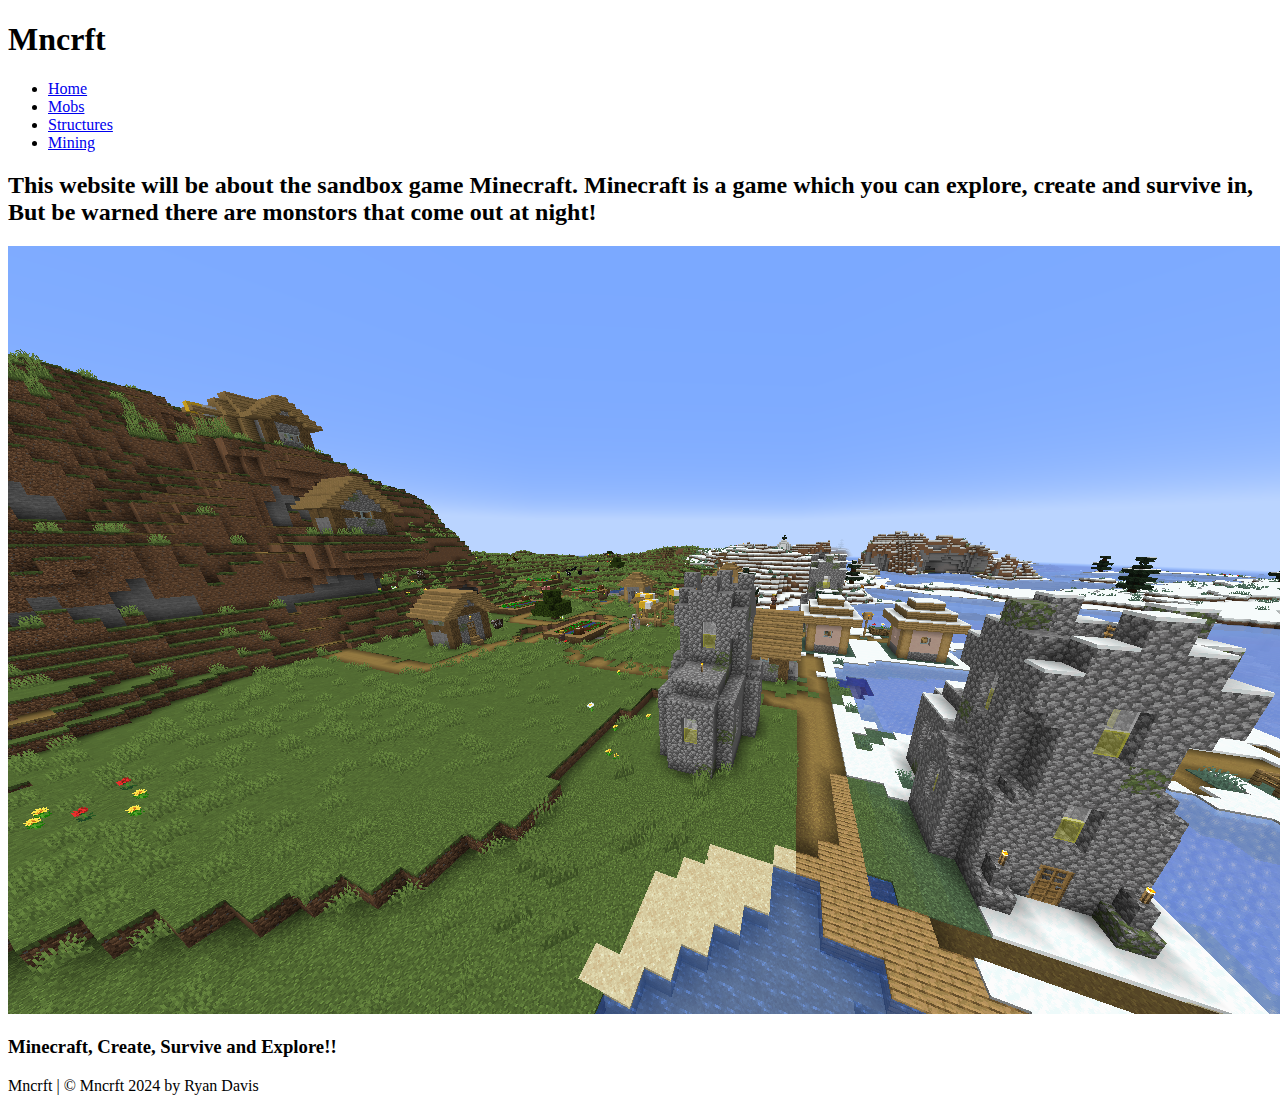
==== Minecraft 11DGT/index.html @ 0ae30d40 "I added a image and I wrote the header 2" ====
<!DOCTYPE html>
<html lang="en">
    <head>
        <title>Mncrft</title>
        <link rel="stylesheet" href="CSS/normalise.CSS">
        <link rel="stylesheet" href="style.css">
        <meta charset="utf-8">
    </head>
    <body>
        <div class="container">
            <div class="header"><h1>Mncrft</h1>
            </div>
            <div class="nav">
                <ul><li><a href="index.html">Home</a></li>
                    <li><a href="Mobs.html">Mobs</a></li>
                    <li><a href="structures.html">Structures</a></li>
                    <li><a href="Mining.html">Mining</a></li></ul>
            </div>
            <div class="main">
                <h2>This website will be about the sandbox game Minecraft. Minecraft is a game which you can explore, create and survive in, But be warned there are monstors that come out at night!</h2>
                <img class="image" src="Image/11 DGT work.png" alt=" minecraft landscape">
            </div>
            <div class="sidebar"><p></p>
            </div>
            <div class="footer"><footer> 
                <h3>Minecraft, Create, Survive and Explore!!</h3>
                <p>Mncrft | &copy; Mncrft 2024 by Ryan Davis</p>
            </footer>
            </div>
        </div>
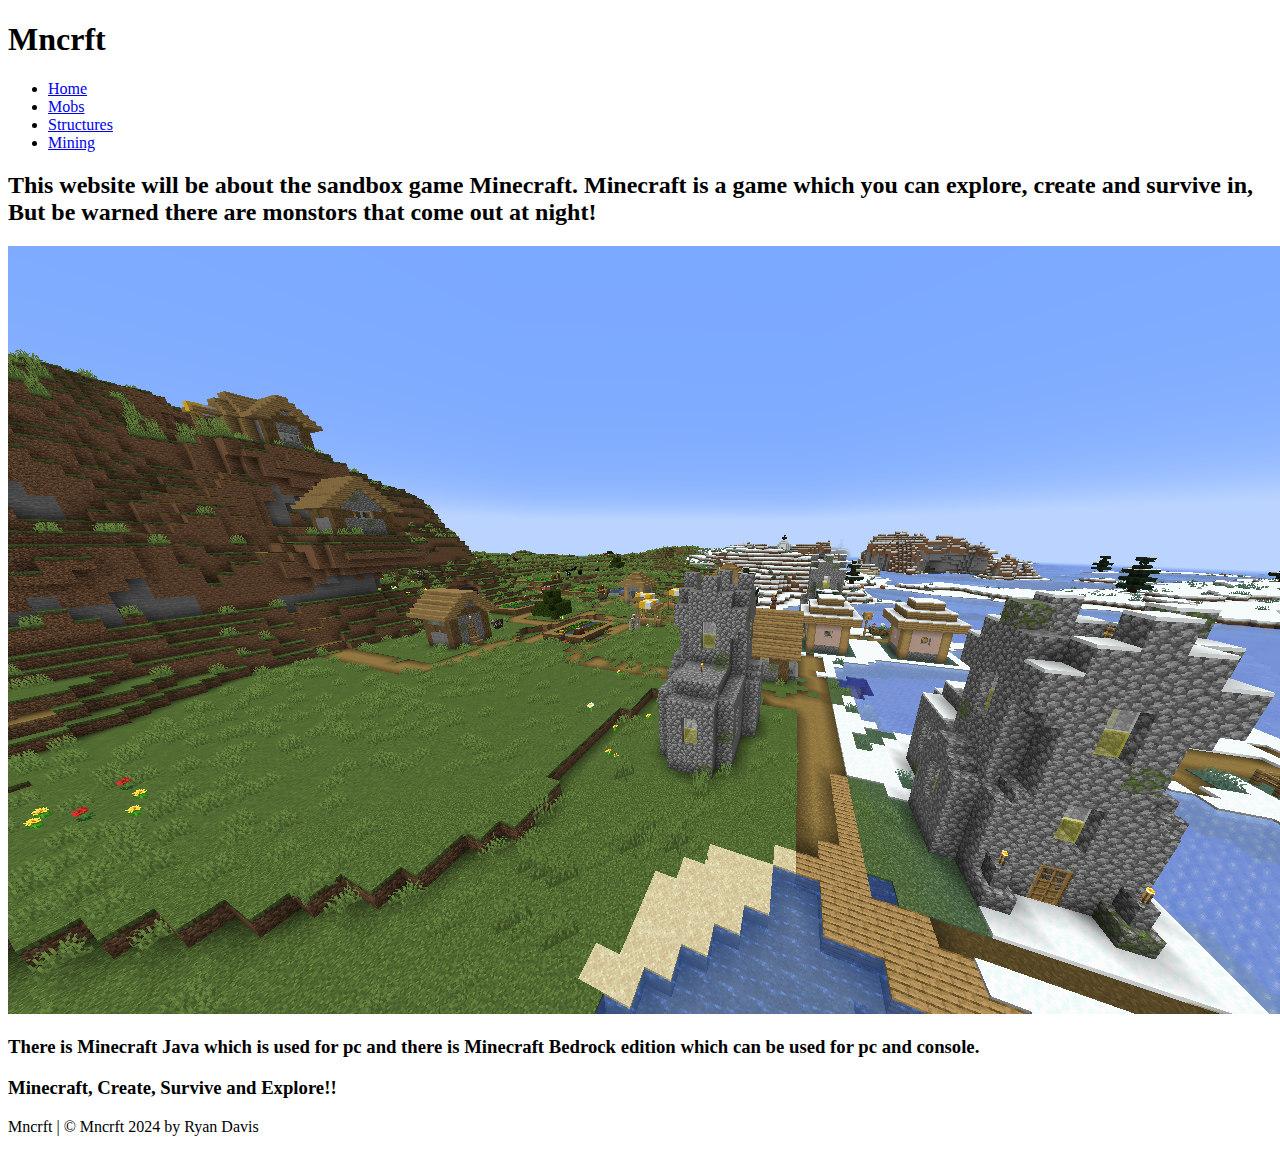
==== commit 3fd3ad8b: "I added to my main on all pages and I added info for mobs page" ====
--- a/Minecraft 11DGT/index.html
+++ b/Minecraft 11DGT/index.html
@@ -20,7 +20,7 @@
                 <h2>This website will be about the sandbox game Minecraft. Minecraft is a game which you can explore, create and survive in, But be warned there are monstors that come out at night!</h2>
                 <img class="image" src="Image/11 DGT work.png" alt=" minecraft landscape">
             </div>
-            <div class="sidebar"><p></p>
+            <div class="sidebar"><h3>There is Minecraft Java which is used for pc and there is Minecraft Bedrock edition which can be used for pc and console.</h3>
             </div>
             <div class="footer"><footer> 
                 <h3>Minecraft, Create, Survive and Explore!!</h3>
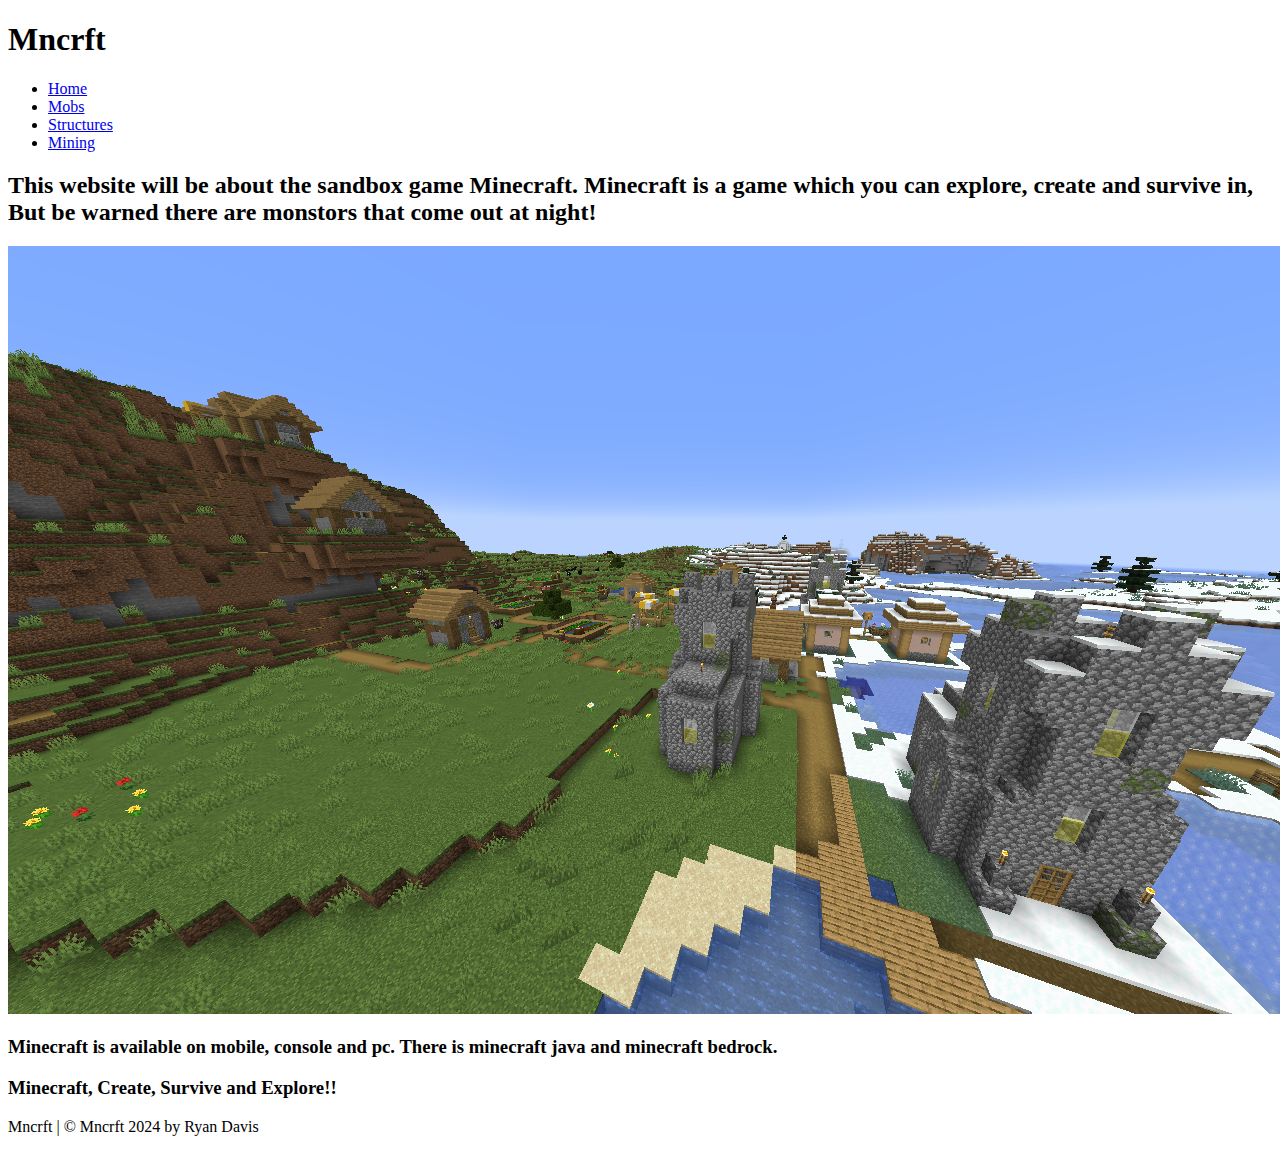
==== commit 8202ba76: "added a image  to mob and added background image for header" ====
--- a/Minecraft 11DGT/index.html
+++ b/Minecraft 11DGT/index.html
@@ -20,7 +20,7 @@
                 <h2>This website will be about the sandbox game Minecraft. Minecraft is a game which you can explore, create and survive in, But be warned there are monstors that come out at night!</h2>
                 <img class="image" src="Image/11 DGT work.png" alt=" minecraft landscape">
             </div>
-            <div class="sidebar"><h3>There is Minecraft Java which is used for pc and there is Minecraft Bedrock edition which can be used for pc and console.</h3>
+            <div class="sidebar"><h3>Minecraft is available on mobile, console and pc. There is minecraft java and minecraft bedrock.</h3>
             </div>
             <div class="footer"><footer> 
                 <h3>Minecraft, Create, Survive and Explore!!</h3>
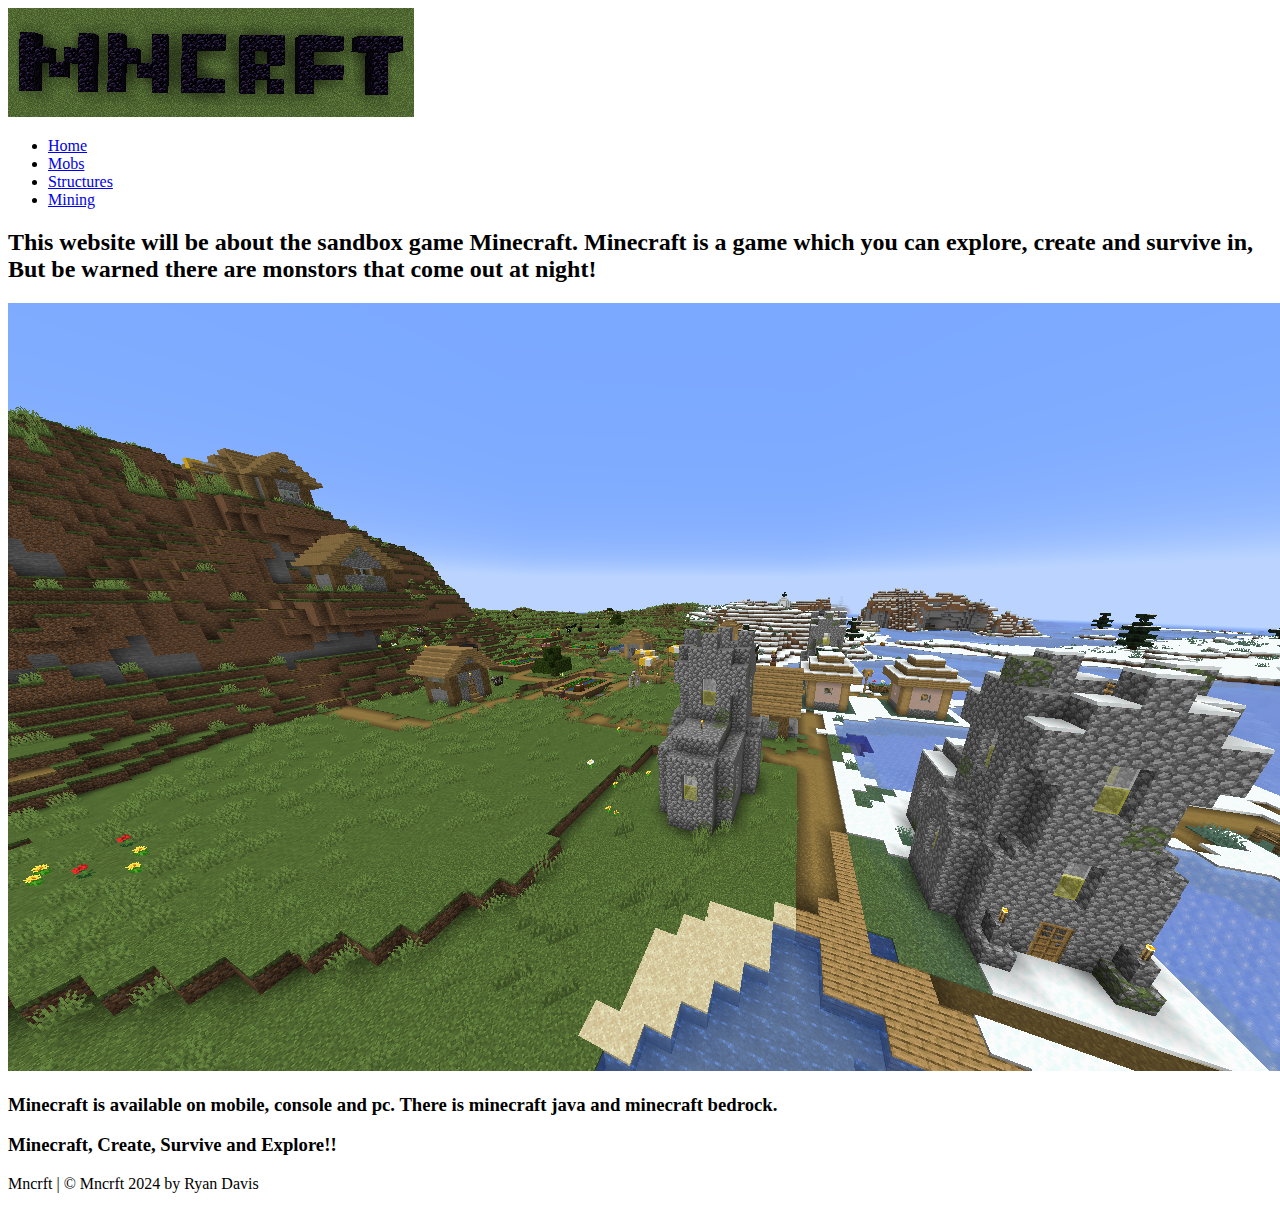
==== commit d75eee01: "I added a LOGO and some images to mobs page" ====
--- a/Minecraft 11DGT/index.html
+++ b/Minecraft 11DGT/index.html
@@ -8,7 +8,7 @@
     </head>
     <body>
         <div class="container">
-            <div class="header"><h1>Mncrft</h1>
+            <div class="header"><img src="Image/mcnrtf.PNG" alt="title">
             </div>
             <div class="nav">
                 <ul><li><a href="index.html">Home</a></li>
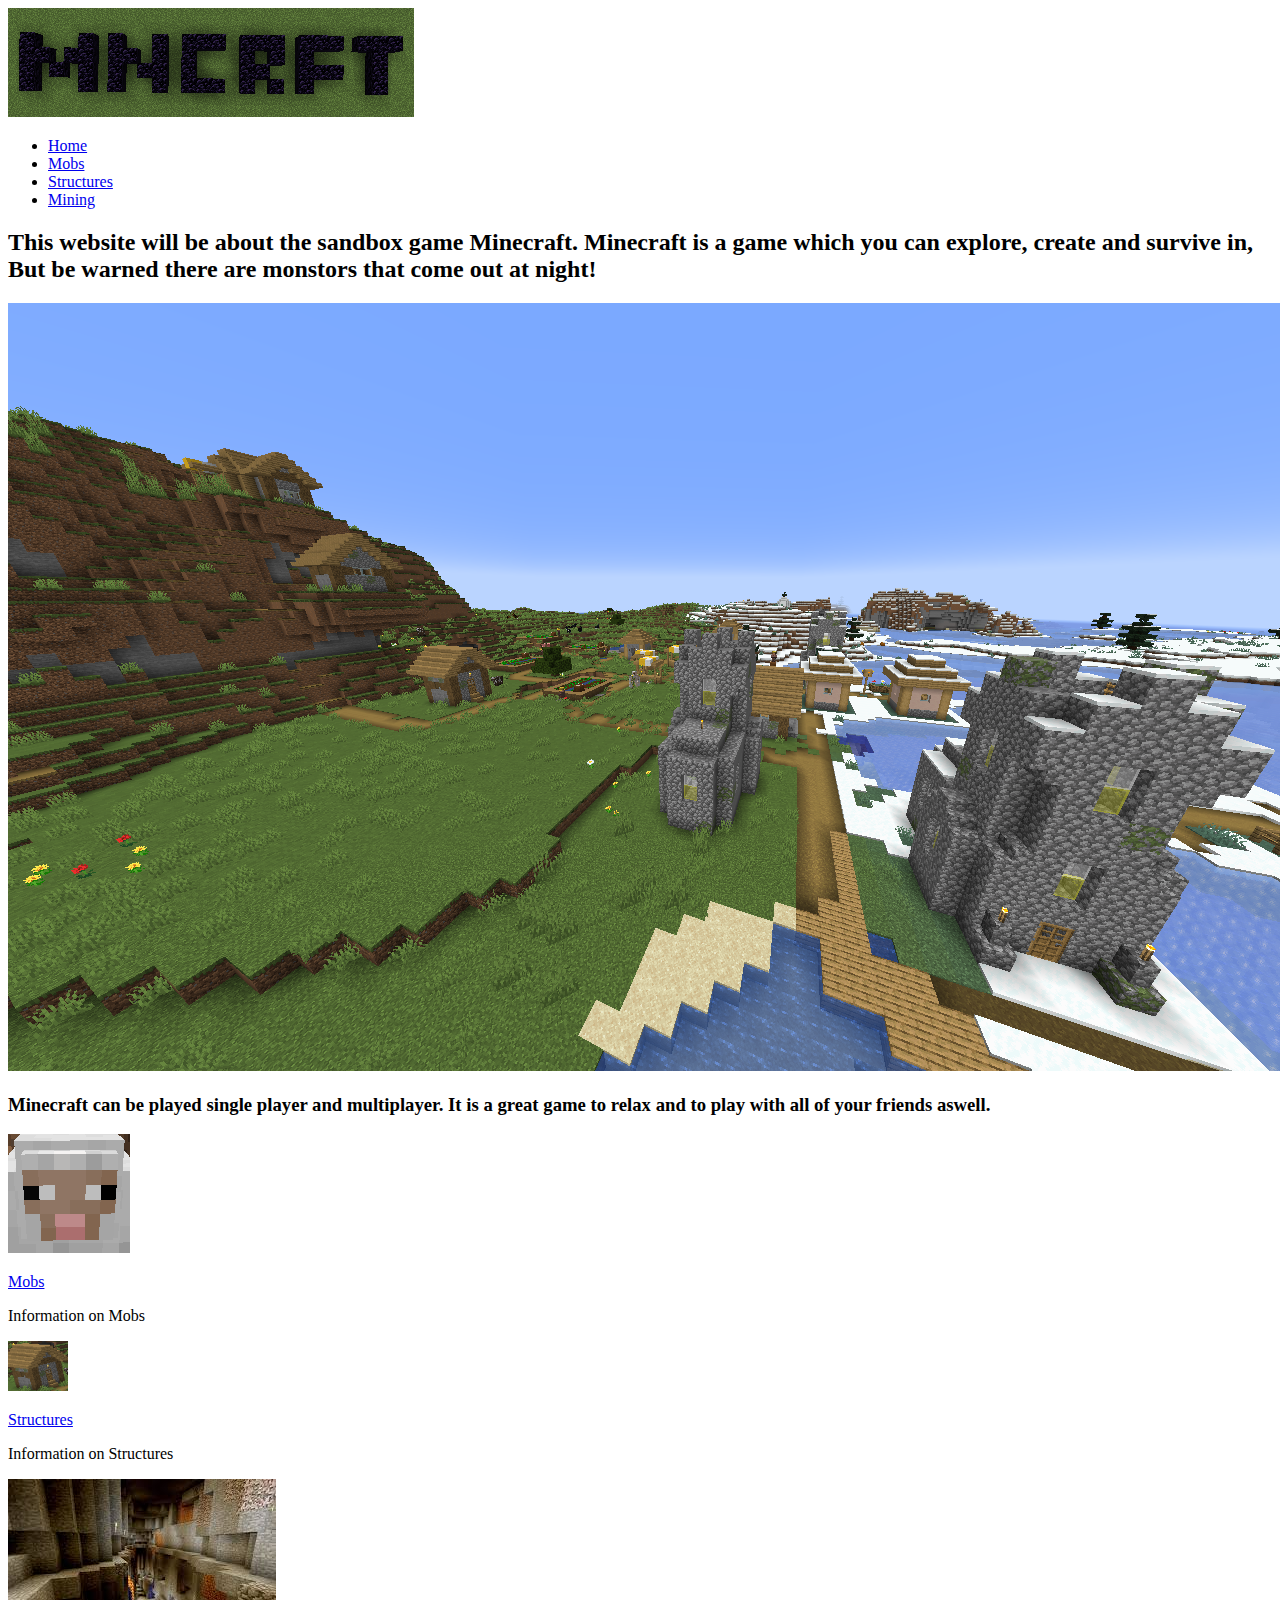
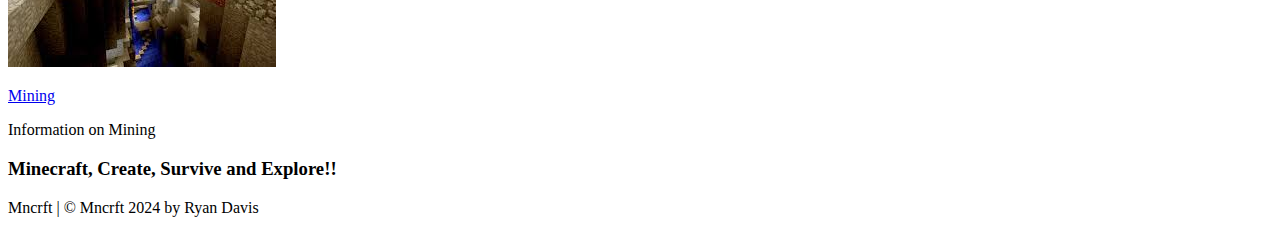
==== commit 50932b1f: "added images to sidebar with links" ====
--- a/Minecraft 11DGT/index.html
+++ b/Minecraft 11DGT/index.html
@@ -20,7 +20,16 @@
                 <h2>This website will be about the sandbox game Minecraft. Minecraft is a game which you can explore, create and survive in, But be warned there are monstors that come out at night!</h2>
                 <img class="image" src="Image/11 DGT work.png" alt=" minecraft landscape">
             </div>
-            <div class="sidebar"><h3>Minecraft is available on mobile, console and pc. There is minecraft java and minecraft bedrock.</h3>
+            <div class="sidebar"><h3>Minecraft can be played single player and multiplayer. It is a great game to relax and to play with all of your friends aswell.</h3>
+                <img class="profile" src="Image/sheep.PNG" alt="sheep">
+                <p><a href="Mobs.html">Mobs</a></p>
+                <p>Information on Mobs</p>
+                <img class="profile" src="Image/house.PNG" alt="house">
+                <p><a href="structures.html">Structures</a></p>
+                <p>Information on Structures</p>
+                <img class="profile" src="Image/miningcave.jpg" alt="cave">
+                <p><a href="Mining.html">Mining</a></p>
+                <p>Information on Mining</p>
             </div>
             <div class="footer"><footer> 
                 <h3>Minecraft, Create, Survive and Explore!!</h3>
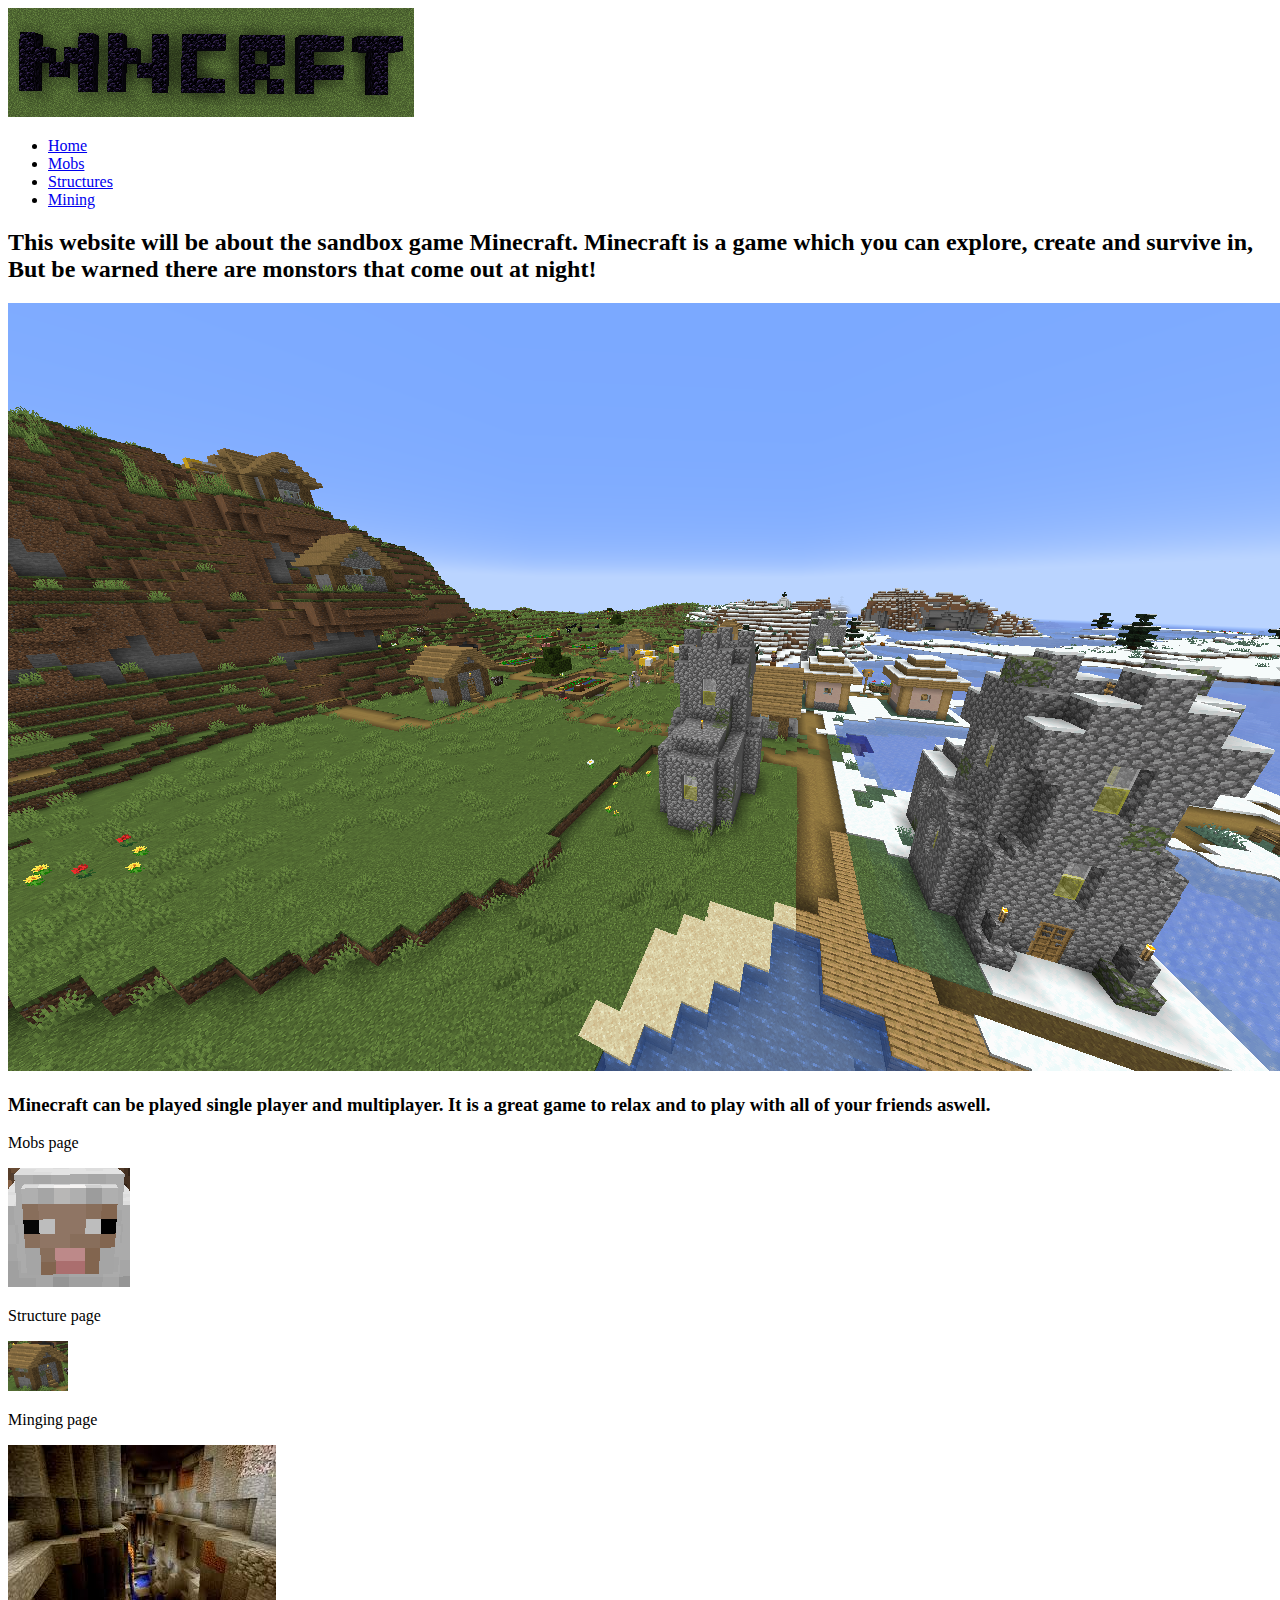
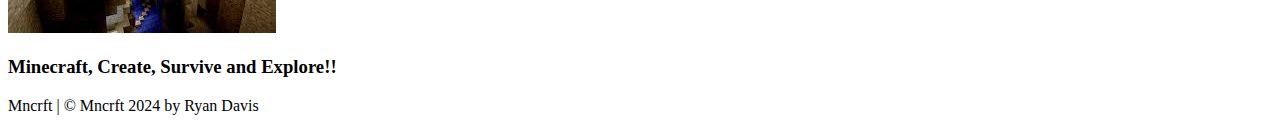
==== commit 5239cc41: "I made images on home page into button links. I added lots of info on to mining page and added 1 ima" ====
--- a/Minecraft 11DGT/index.html
+++ b/Minecraft 11DGT/index.html
@@ -21,15 +21,24 @@
                 <img class="image" src="Image/11 DGT work.png" alt=" minecraft landscape">
             </div>
             <div class="sidebar"><h3>Minecraft can be played single player and multiplayer. It is a great game to relax and to play with all of your friends aswell.</h3>
-                <img class="profile" src="Image/sheep.PNG" alt="sheep">
-                <p><a href="Mobs.html">Mobs</a></p>
-                <p>Information on Mobs</p>
-                <img class="profile" src="Image/house.PNG" alt="house">
-                <p><a href="structures.html">Structures</a></p>
-                <p>Information on Structures</p>
-                <img class="profile" src="Image/miningcave.jpg" alt="cave">
-                <p><a href="Mining.html">Mining</a></p>
-                <p>Information on Mining</p>
+                <p>
+                    <p>Mobs page</p>
+                    <a href="Mobs.html">
+                        <img class="profile2" src="Image/sheep.PNG" alt="sheep">
+                    </a>
+                </p>
+                <p>
+                    <p>Structure page</p>
+                    <a href="structures.html">
+                        <img class="profile2" src="Image/house.PNG" alt="house">
+                    </a>
+                </p>
+                <p>
+                    <p>Minging page</p>
+                    <a href="Mining.html">
+                        <img class="profile2" src="Image/miningcave.jpg" alt="cave">
+                    </a>
+                </p>
             </div>
             <div class="footer"><footer> 
                 <h3>Minecraft, Create, Survive and Explore!!</h3>
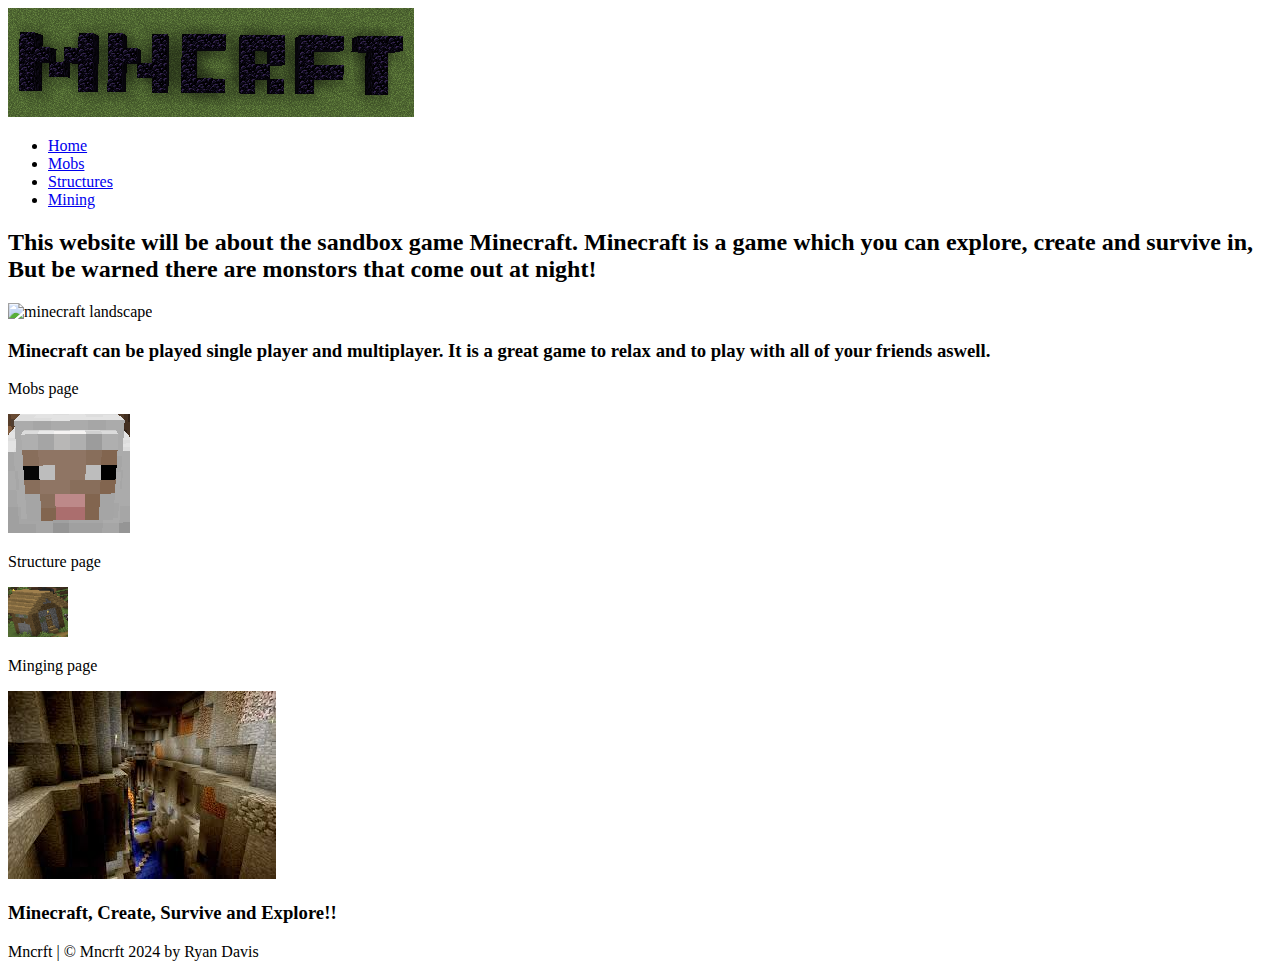
==== commit 717a8828: "I added more comments and I broke my images" ====
--- a/Minecraft 11DGT/index.html
+++ b/Minecraft 11DGT/index.html
@@ -18,7 +18,7 @@
             </div>
             <div class="main">
                 <h2>This website will be about the sandbox game Minecraft. Minecraft is a game which you can explore, create and survive in, But be warned there are monstors that come out at night!</h2>
-                <img class="image" src="Image/11 DGT work.png" alt=" minecraft landscape">
+                <img class="image" src="Image/11DGTwork.png" alt=" minecraft landscape">
             </div>
             <div class="sidebar"><h3>Minecraft can be played single player and multiplayer. It is a great game to relax and to play with all of your friends aswell.</h3>
                 <p>
@@ -26,19 +26,15 @@
                     <a href="Mobs.html">
                         <img class="profile2" src="Image/sheep.PNG" alt="sheep">
                     </a>
-                </p>
                 <p>
                     <p>Structure page</p>
                     <a href="structures.html">
                         <img class="profile2" src="Image/house.PNG" alt="house">
                     </a>
-                </p>
-                <p>
                     <p>Minging page</p>
                     <a href="Mining.html">
                         <img class="profile2" src="Image/miningcave.jpg" alt="cave">
                     </a>
-                </p>
             </div>
             <div class="footer"><footer> 
                 <h3>Minecraft, Create, Survive and Explore!!</h3>
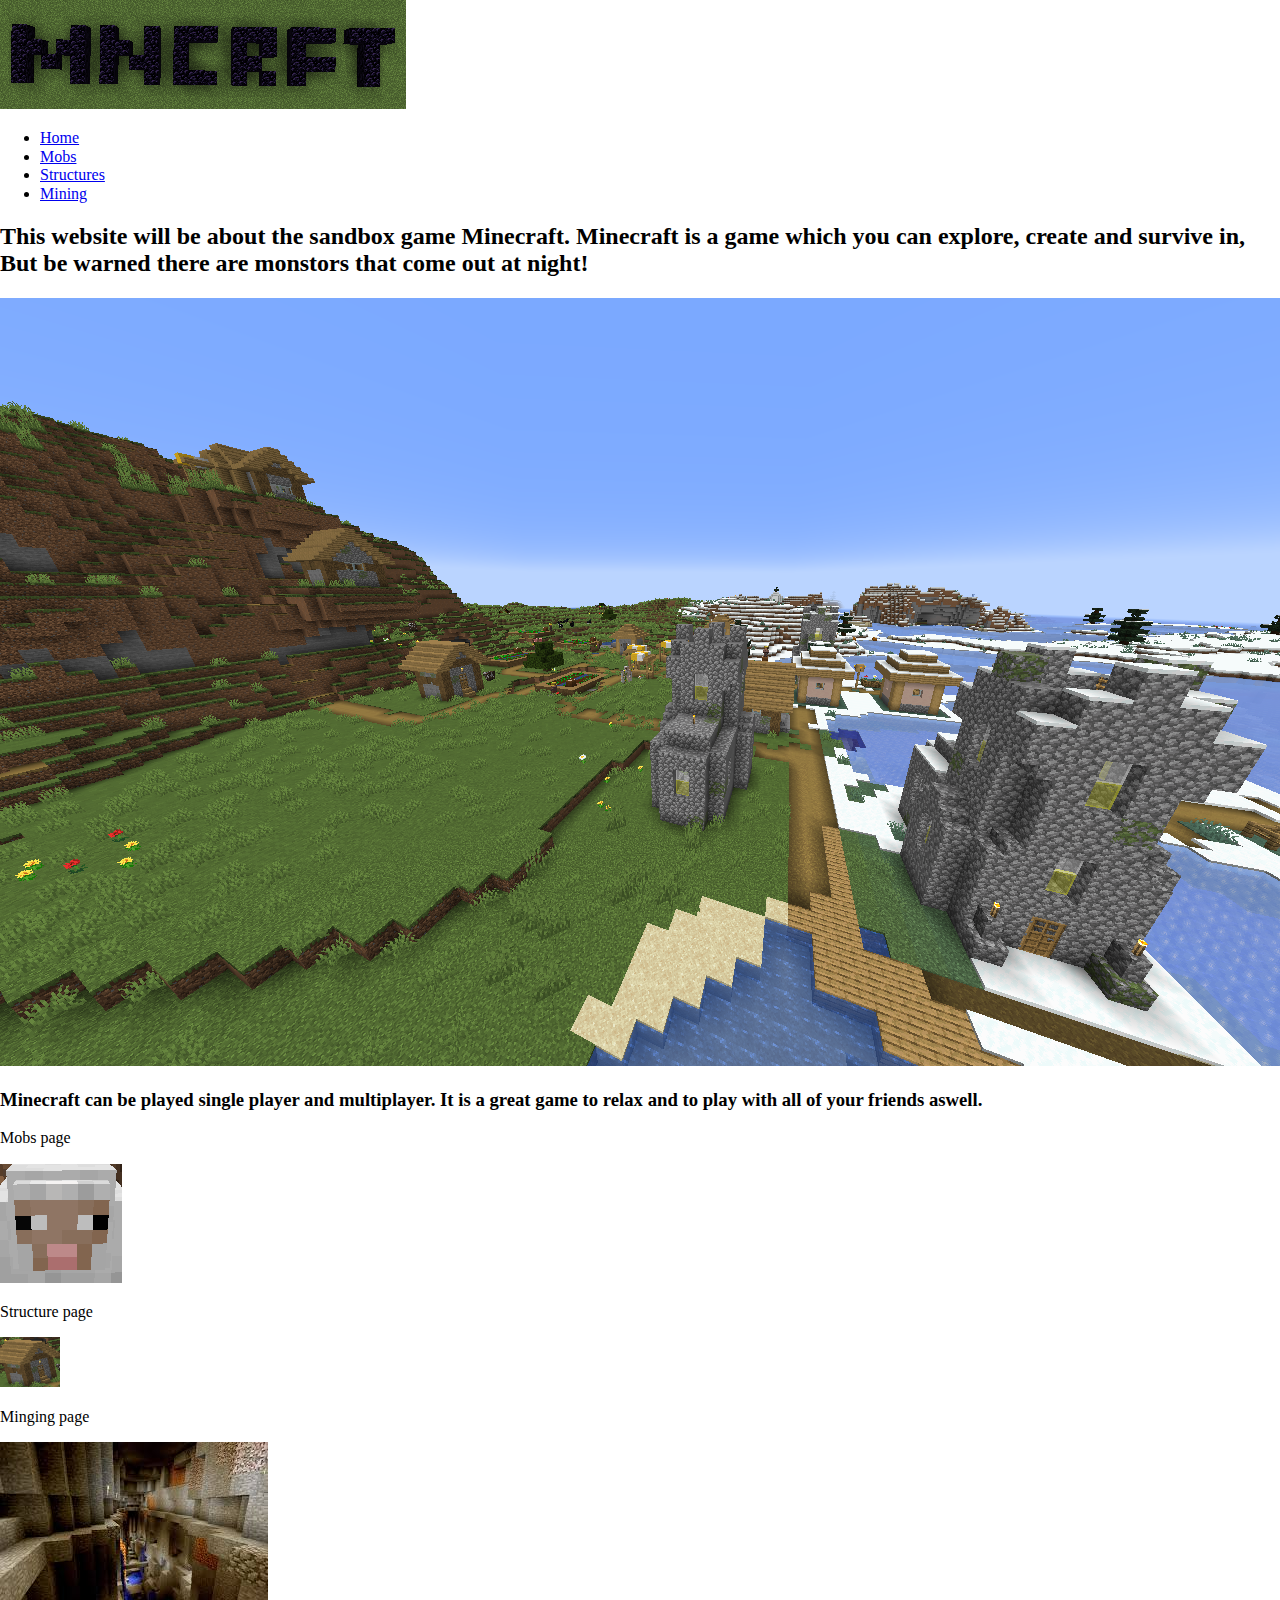
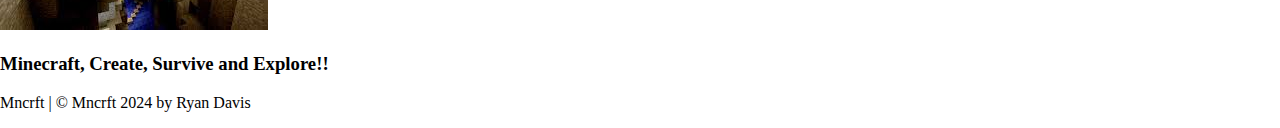
==== commit e223567f: "I got rid of underline on links and added a normalize.css page aswell as fixed my images" ====
--- a/Minecraft 11DGT/index.html
+++ b/Minecraft 11DGT/index.html
@@ -2,7 +2,7 @@
 <html lang="en">
     <head>
         <title>Mncrft</title>
-        <link rel="stylesheet" href="CSS/normalise.CSS">
+        <link rel="stylesheet" href="normalize.css">
         <link rel="stylesheet" href="style.css">
         <meta charset="utf-8">
     </head>
@@ -18,7 +18,7 @@
             </div>
             <div class="main">
                 <h2>This website will be about the sandbox game Minecraft. Minecraft is a game which you can explore, create and survive in, But be warned there are monstors that come out at night!</h2>
-                <img class="image" src="Image/11DGTwork.png" alt=" minecraft landscape">
+                <img class="image" src="Image/Main_image.png" alt=" minecraft landscape">
             </div>
             <div class="sidebar"><h3>Minecraft can be played single player and multiplayer. It is a great game to relax and to play with all of your friends aswell.</h3>
                 <p>
